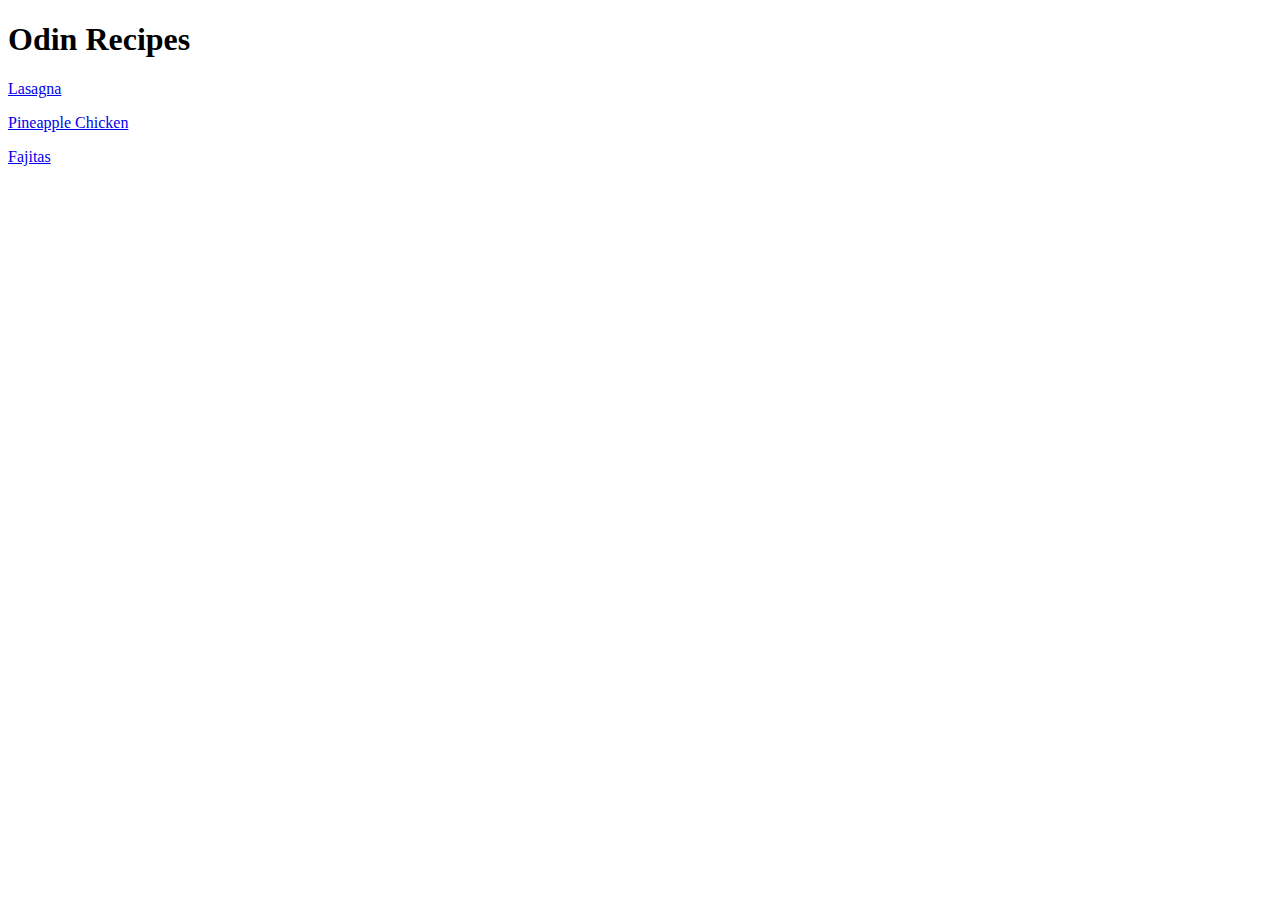
==== index.html @ c67010aa "Links working, pages setup" ====
<!DOCTYPE html>
<html lang="en">
     <head>
          <meta charset="UTF-8">
          <title>Odin Recipes!</title>
     </head>
     
     <body>
          <h1>Odin Recipes</h1>
          <p><a href="recipes/lasagna.html">Lasagna</a></p>
          <p><a href="recipes/pineapple-chicken.html">Pineapple Chicken</a></p>
          <p><a href="recipes/fajitas.html">Fajitas</a></p>
     </body>





</html>
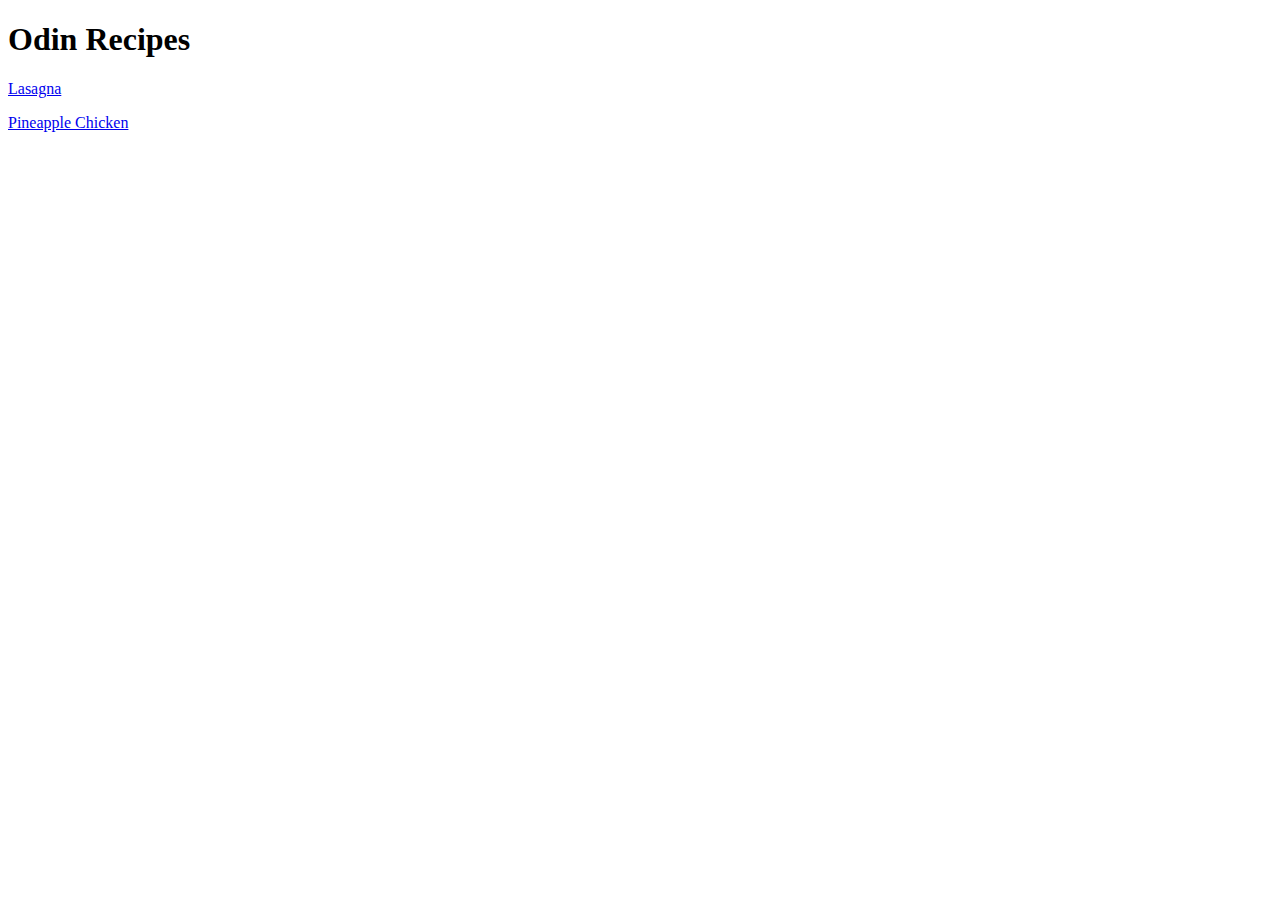
==== commit a59e509c: "general updates" ====
--- a/index.html
+++ b/index.html
@@ -9,7 +9,6 @@
           <h1>Odin Recipes</h1>
           <p><a href="recipes/lasagna.html">Lasagna</a></p>
           <p><a href="recipes/pineapple-chicken.html">Pineapple Chicken</a></p>
-          <p><a href="recipes/fajitas.html">Fajitas</a></p>
      </body>
 
 
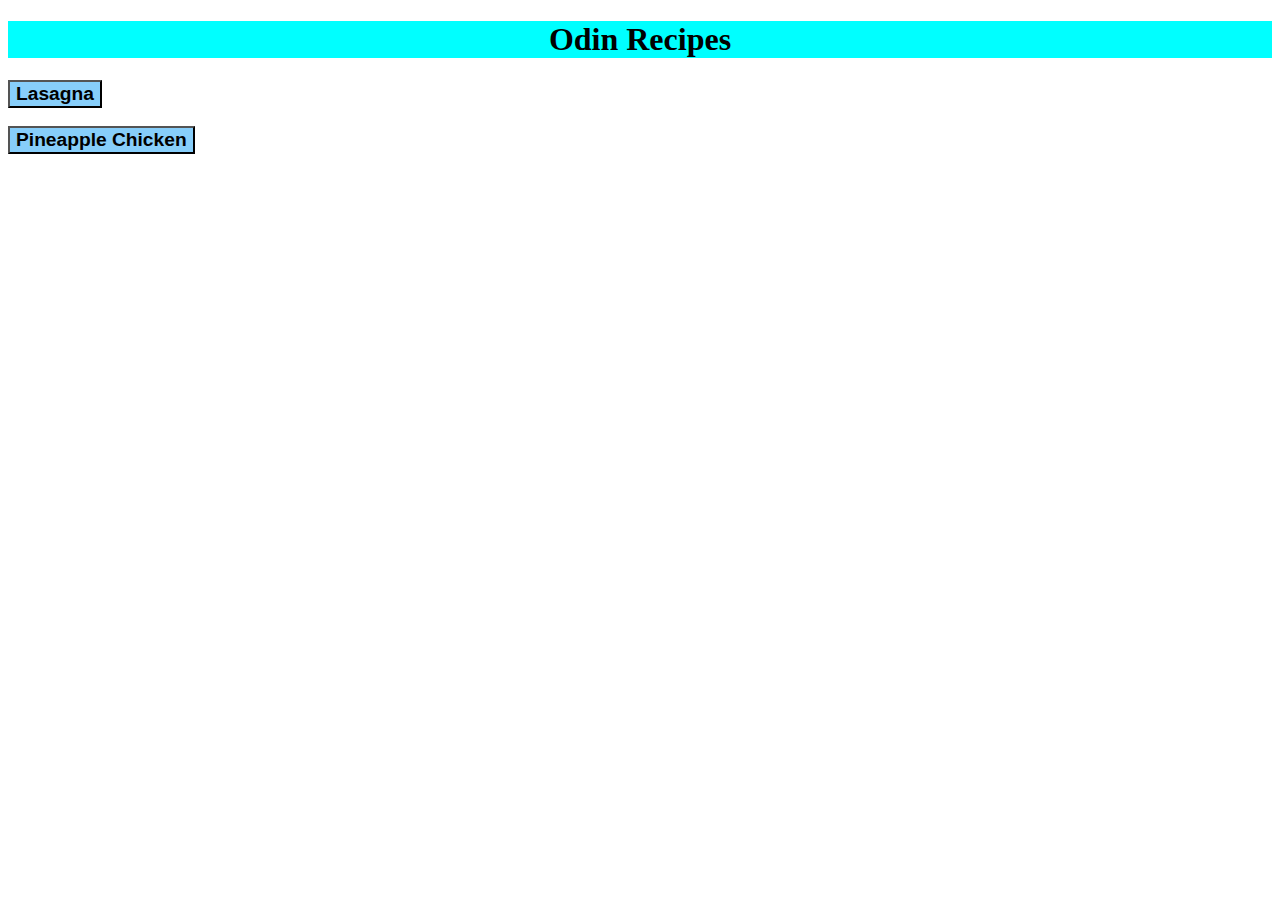
==== commit 20f607e2: "started adding CSS to my recipes page" ====
--- a/index.html
+++ b/index.html
@@ -1,14 +1,25 @@
 <!DOCTYPE html>
 <html lang="en">
      <head>
+          <link rel="stylesheet" href="styles.css">
           <meta charset="UTF-8">
           <title>Odin Recipes!</title>
      </head>
      
      <body>
-          <h1>Odin Recipes</h1>
-          <p><a href="recipes/lasagna.html">Lasagna</a></p>
-          <p><a href="recipes/pineapple-chicken.html">Pineapple Chicken</a></p>
+               <h1 class="head">Odin Recipes</h1>
+               <a href="recipes/lasagna.html"><button class="butto">Lasagna</button></a>
+               <br>
+               <br>
+               <a href="recipes/pineapple-chicken.html"><button class="butto">Pineapple Chicken</button></a>
+
+     </ul>
+
+
+
+
+
+
      </body>
 
 
--- a/styles.css
+++ b/styles.css
@@ -0,0 +1,39 @@
+.main {
+     font-family: 'Times New Roman', Times, serif;
+     background-color: darkgrey;
+}
+
+.head {
+     background-color: aqua;
+     text-align: center;
+     color: black;
+     font-size: 32px;
+     }
+
+.butto, .back-butto {
+     background-color: lightskyblue;
+     font-weight: bold;
+     font-size: larger;
+     text-align: center;
+     }
+
+.ul, .ol {
+     font-size: 22px;
+}
+
+.ing, .dir {
+     font-weight: 800;
+     text-align: center;
+     background-color: aqua;
+}
+
+.pic {
+     display: block;
+     margin-left: auto;
+     margin-right: auto;
+     width: 25%;
+}
+
+.dov {
+     text-align: center;
+}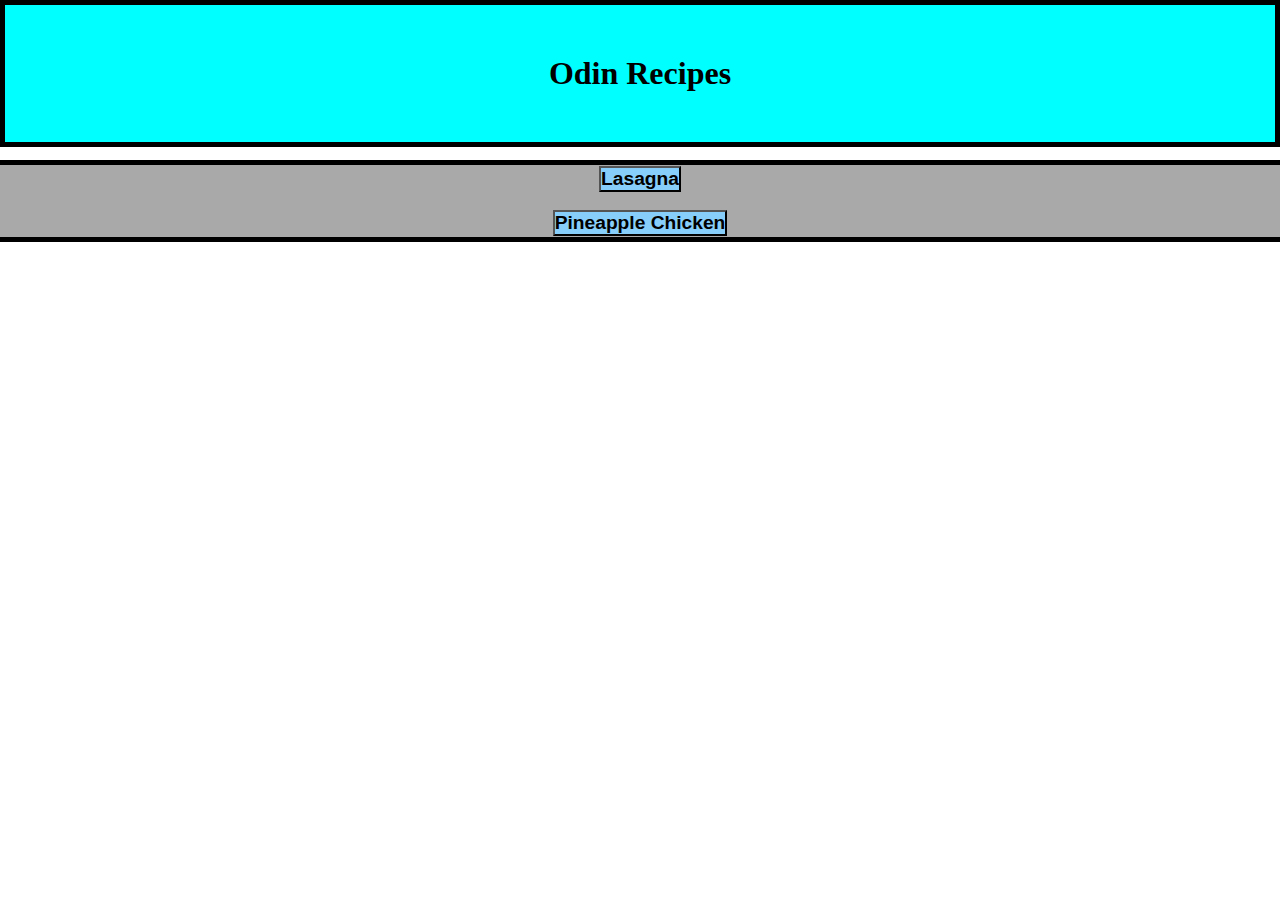
==== commit e5505b49: "moved files around" ====
--- a/index.html
+++ b/index.html
@@ -1,25 +1,27 @@
 <!DOCTYPE html>
 <html lang="en">
      <head>
+          
           <link rel="stylesheet" href="styles.css">
           <meta charset="UTF-8">
           <title>Odin Recipes!</title>
+
      </head>
      
      <body>
-               <h1 class="head">Odin Recipes</h1>
-               <a href="recipes/lasagna.html"><button class="butto">Lasagna</button></a>
+          
+          
+          <h1 class="head">Odin Recipes</h1>
+<br>               
+          <div class="text-center">
+          <ul class="main-list">
+               <li><a href="../recipes/lasagna.html"><button type="submit">Lasagna</button></a></li>
                <br>
-               <br>
-               <a href="recipes/pineapple-chicken.html"><button class="butto">Pineapple Chicken</button></a>
+               <li><a href="../recipes/pineapple-chicken.html"><button type="submit">Pineapple Chicken</button></a></li>
+          </ul>
+          </div>
 
-     </ul>
-
-
-
-
-
-
+     
      </body>
 
 
--- a/styles.css
+++ b/styles.css
@@ -1,6 +1,11 @@
+* {
+     padding: 0;
+     margin: 0;
+}
+
+
 .main {
      font-family: 'Times New Roman', Times, serif;
-     background-color: darkgrey;
 }
 
 .head {
@@ -8,32 +13,96 @@
      text-align: center;
      color: black;
      font-size: 32px;
-     }
+     border: 5px solid black;
+     margin: auto;
+     padding: 50px;
+     width: auto;
+}
 
-.butto, .back-butto {
+button {
      background-color: lightskyblue;
      font-weight: bold;
      font-size: larger;
      text-align: center;
-     }
-
-.ul, .ol {
-     font-size: 22px;
 }
 
-.ing, .dir {
+button:hover {
+     background-color: yellow;
+}
+
+.text-center {
+     text-align: center;
+     outline-style: solid;
+     outline-width: 5px;
+     background-color: darkgray;
+     padding: 1px;
+     margin: auto;
+}
+
+.ingredients-list, .directions-list {
+     font-size: 22px;
+     font-weight: bold;
+     list-style-position: inside;
+     width: 500px;
+     border: 5px solid black;
+     padding: 50px;
+     margin: auto;
+     background-color: darkgray;
+     
+}
+
+.directions-list {
+     list-style-type: upper-roman;
+}
+
+.ingredients, .directions {
      font-weight: 800;
      text-align: center;
      background-color: aqua;
+     border: 2px solid black;
+     margin: auto;
+     padding: 2px;
+     width: auto;
+
 }
 
-.pic {
+.top-pic {
      display: block;
      margin-left: auto;
      margin-right: auto;
      width: 25%;
+     border: 2px solid black;
 }
 
-.dov {
+.top-pic2 {
+     display: block;
+     margin-left: auto;
+     margin-right: auto;
+     width: 10cm;
+     height: 12cm;
+}
+
+.top-text {
+     color: white;
      text-align: center;
-}+     font-weight: bold;
+     border: 1px solid blueviolet;
+     background-color: black;
+     margin-left: auto;
+     margin-right: auto;
+     width: 500px;
+}
+
+.main-list {
+     list-style: none;
+}
+
+.footer-text {
+     text-align: center;
+}
+
+.back-button {
+     text-align: center;
+     padding: 1px;
+     margin: auto;
+}
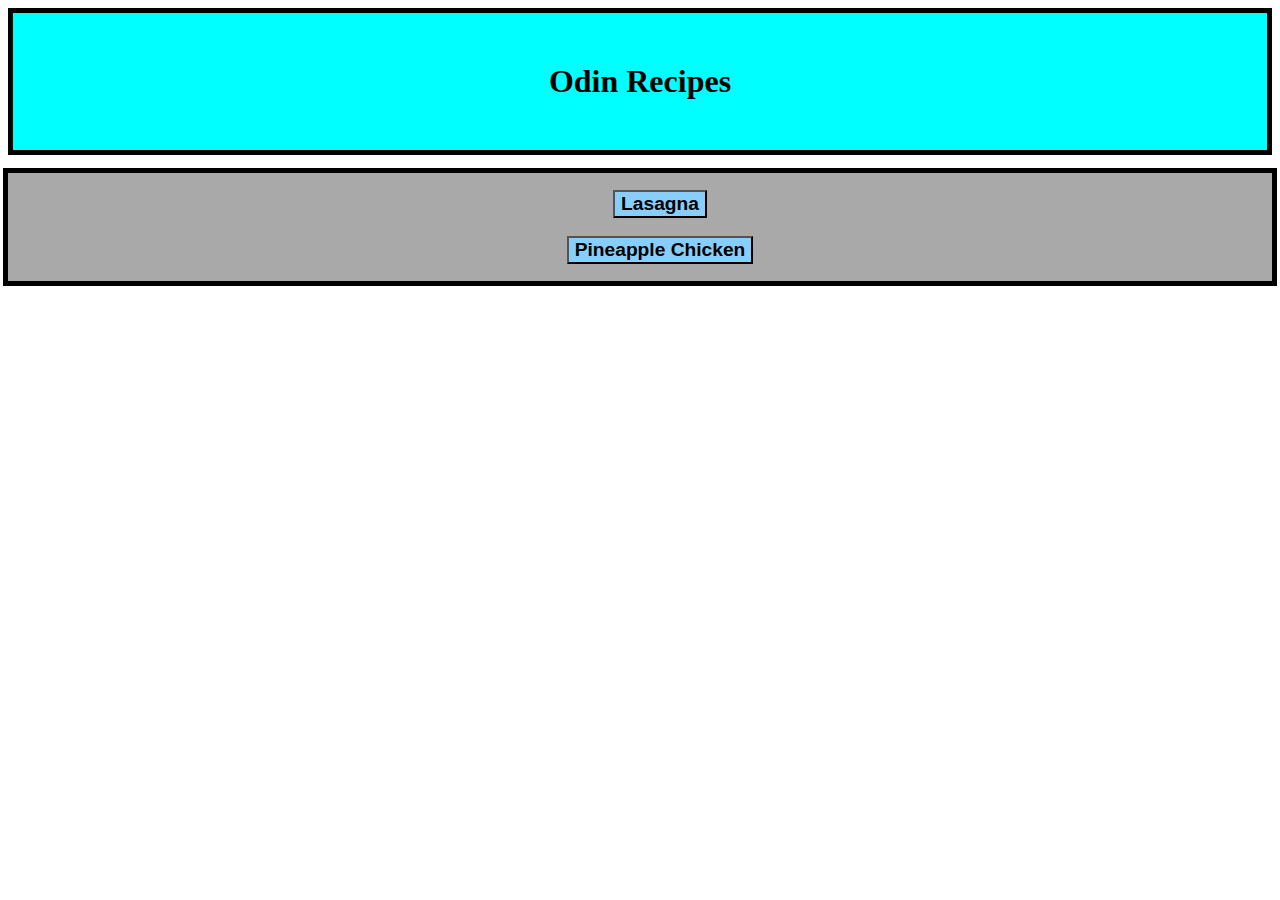
==== commit 91e1d356: "." ====
--- a/index.html
+++ b/index.html
@@ -15,9 +15,9 @@
 <br>               
           <div class="text-center">
           <ul class="main-list">
-               <li><a href="../recipes/lasagna.html"><button type="submit">Lasagna</button></a></li>
+               <li><a href="./recipes/lasagna.html"><button type="submit">Lasagna</button></a></li>
                <br>
-               <li><a href="../recipes/pineapple-chicken.html"><button type="submit">Pineapple Chicken</button></a></li>
+               <li><a href="./recipes/pineapple-chicken.html"><button type="submit">Pineapple Chicken</button></a></li>
           </ul>
           </div>
 
--- a/styles.css
+++ b/styles.css
@@ -1,9 +1,3 @@
-* {
-     padding: 0;
-     margin: 0;
-}
-
-
 .main {
      font-family: 'Times New Roman', Times, serif;
 }
